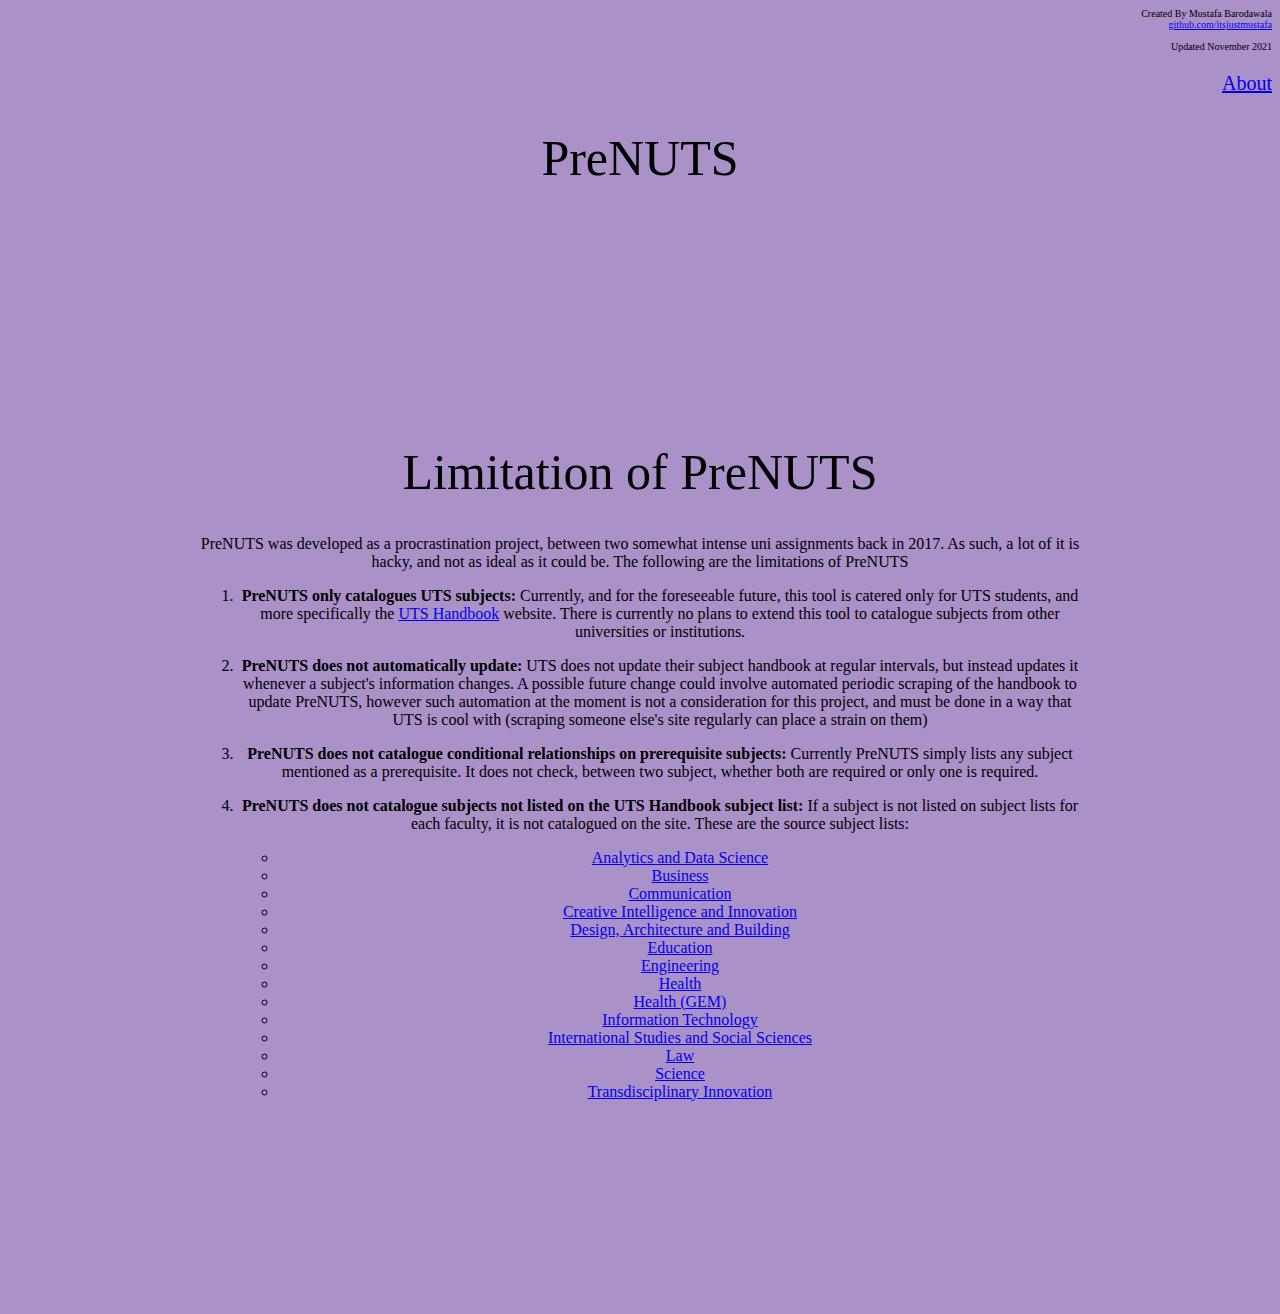
==== limitations.html @ 00e5c65a "Placed everything in a div with 15% padding" ====
<html>
	<!-- Data scraped from http://handbook.uts.edu.au/subjects/alpha.html -->
	<head>
		<title>PreNUTS</title>
		<link rel='stylesheet' href="styles_halloween.css">
	</head>
	<body align='center'>
		<p style="font-size: 10" align="right">Created By Mustafa Barodawala</br><a href="https://www.github.com/itsjustmustafa">github.com/itsjustmustafa</a></br></br>Updated November 2021</p>
		<p style="font-size: 20" align="right"><a href="https://github.com/itsjustmustafa/PreNUTS#prenuts---a--project">About</a></p>
		<h1 align='center'>
			<a href='https://itsjustmustafa.github.io/PreNUTS/' style='text-decoration: none; color: black'>
				PreNUTS
			</a>
		</h1>

	<div style="padding:15%">
	<h1>Limitation of PreNUTS</h1>
	<p>PreNUTS was developed as a procrastination project, between two somewhat intense uni assignments back in 2017. As such, a lot of it is hacky, and not as ideal as it could be. The following are the limitations of PreNUTS</p>

	<ol>
		<li><p><strong>PreNUTS only catalogues UTS subjects:</strong> Currently, and for the foreseeable future, this tool is catered only for UTS students, and more specifically the <a href="https://www.handbook.uts.edu.au/">UTS Handbook</a> website. There is currently no plans to extend this tool to catalogue subjects from other universities or institutions.</p>
		</li>
		<li><p><strong>PreNUTS does not automatically update:</strong> UTS does not update their subject handbook at regular intervals, but instead updates it whenever a subject&#39;s information changes. A possible future change could involve automated periodic scraping of the handbook to update PreNUTS, however such automation at the moment is not a consideration for this project, and must be done in a way that UTS is cool with (scraping someone else&#39;s site regularly can place a strain on them)</p>
		</li>
		<li><p><strong>PreNUTS does not catalogue conditional relationships on prerequisite subjects:</strong> Currently PreNUTS simply lists any subject mentioned as a prerequisite. It does not check, between two subject, whether both are required or only one is required.</p>
		</li>
		<li><p><strong>PreNUTS does not catalogue subjects not listed on the UTS Handbook subject list:</strong> If a subject is not listed on subject lists for each faculty, it is not catalogued on the site. These are the source subject lists:</p>
		<ul>
			<li><a href="https://www.handbook.uts.edu.au/ads/lists/alpha.html">Analytics and Data Science</a></li>
			<li><a href="https://www.handbook.uts.edu.au/bus/lists/alpha.html">Business</a></li>
			<li><a href="https://www.handbook.uts.edu.au/comm/lists/alpha.html">Communication</a></li>
			<li><a href="https://www.handbook.uts.edu.au/cii/lists/alpha.html">Creative Intelligence and Innovation</a></li>
			<li><a href="https://www.handbook.uts.edu.au/dab/lists/alpha.html">Design, Architecture and Building</a></li>
			<li><a href="https://www.handbook.uts.edu.au/edu/lists/alpha.html">Education</a></li>
			<li><a href="https://www.handbook.uts.edu.au/eng/lists/alpha.html">Engineering</a></li>
			<li><a href="https://www.handbook.uts.edu.au/health/lists/alpha.html">Health</a></li>
			<li><a href="https://www.handbook.uts.edu.au/health-gem/lists/alpha.html">Health (GEM)</a></li>
			<li><a href="https://www.handbook.uts.edu.au/it/lists/alpha.html">Information Technology</a></li>
			<li><a href="https://www.handbook.uts.edu.au/intl/lists/alpha.html">International Studies and Social Sciences</a></li>
			<li><a href="https://www.handbook.uts.edu.au/it/lists/alpha.html">Law</a></li>
			<li><a href="https://www.handbook.uts.edu.au/sci/lists/alpha.html">Science</a></li>
			<li><a href="https://www.handbook.uts.edu.au/tdi/lists/alpha.html">Transdisciplinary Innovation</a></li>
		</ul>
		</li>
	</ol>
	</div>
	</body>
</html>
---- styles_halloween.css ----
body{
	font-family: 'Tw Cen MT';
	background-color: rgb(170,145,200);
	text-rendering: optimizeLegibility;
}
h1{
	font-weight: lighter;
	font-size: 50px;
	color: black;
	text-decoration: none;
}
p{
	text-decoration: none !important;
}
.tooperSubject{
	margin: 5px;
	padding: 5px 20px 5px 20px;
	background: rgb(220,150,90);
	border-width: 2px;
	border-style: outset;
	border-color: rgb(220,150,90);
	font-size: 20px;
	white-space: normal;
	display: inline-block;
	width: fill;
}
.tooperSubject:hover{
	background: rgb(250,185,100);
	border-color: rgb(250,185,100);
	cursor: pointer;
}
.currentSubject{
	margin: 5px;
	padding: 5px 20px 5px 20px;
	background: rgb(130,200,135);
	border-width: 2px;
	border-style: outset;
	border-color: rgb(130,200,135);
	font-size: 20px;
	white-space: normal;
	display: inline-block;
	width: fill;
}
.currentSubject:hover{
	background: rgb(185,225,185);
	border-color: rgb(185,225,185);
	cursor: pointer;
}
.prereqSubject{
	margin: 5px;
	padding: 5px 20px 5px 20px;
	background: rgb(90,165,185);
	border-width: 2px;
	border-style: outset;
	border-color: rgb(90,165,185);
	font-size: 20px;
	white-space: normal;
	display: inline-block;
	width: fill;
}
.prereqSubject:hover{
	background: rgb(160,205,215);
	border-color: rgb(160,205,215);
	cursor: pointer;
}
.headRow{
	margin: 5px;
	padding: 5px 20px 5px 20px;
	background: rgb(135,100,175);
	border-width: 2px;
	border-style: outset;
	border-color: rgb(135,100,175);
	font-size: 20px;
	white-space: normal;
	display: inline-block;
	width: fill;
}
#prenutsInput{
	font-size: 40px;
	width: 80%;
	border: none;
	margin: auto 0;
	text-align: 'center'; 
	height:100%;
	background-color: rgb(200,185,220);
	color: rgb(50,35,70);
}
#prenutsInput:focus{
	outline: none;
}
#prenutsInput::placeholder{
	color: rgb(95, 65, 125);
	font-style: italic;
}
#inputWrapper{
	font-size: 40px;
	text-align: 'center';
	width: 100%;
	height: 50px;
}
#prenutsTable{
	width: 90%;
}
td span{
	width: 70%;
}
td{
	text-align: center;
	width: 33%;
}
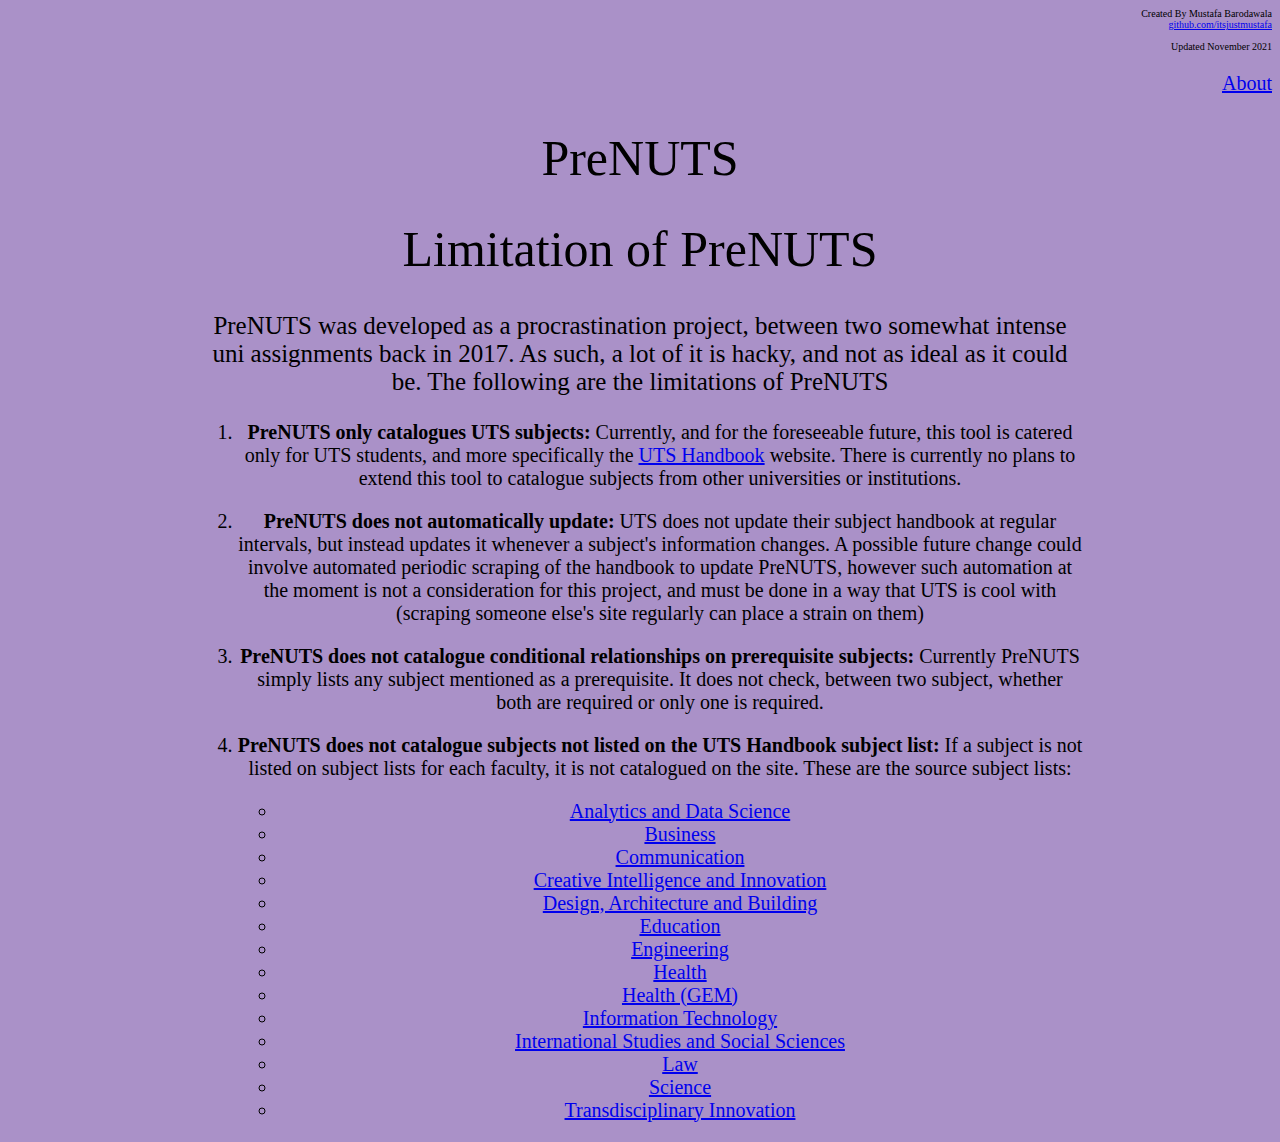
==== commit 16018250: "no vertical padding, and bigger font" ====
--- a/limitations.html
+++ b/limitations.html
@@ -13,11 +13,11 @@
 			</a>
 		</h1>
 
-	<div style="padding:15%">
+	<div style="padding-left:15%;padding-right:15%">
 	<h1>Limitation of PreNUTS</h1>
-	<p>PreNUTS was developed as a procrastination project, between two somewhat intense uni assignments back in 2017. As such, a lot of it is hacky, and not as ideal as it could be. The following are the limitations of PreNUTS</p>
+	<p style="font-size:25px">PreNUTS was developed as a procrastination project, between two somewhat intense uni assignments back in 2017. As such, a lot of it is hacky, and not as ideal as it could be. The following are the limitations of PreNUTS</p>
 
-	<ol>
+	<ol style="font-size:20px">
 		<li><p><strong>PreNUTS only catalogues UTS subjects:</strong> Currently, and for the foreseeable future, this tool is catered only for UTS students, and more specifically the <a href="https://www.handbook.uts.edu.au/">UTS Handbook</a> website. There is currently no plans to extend this tool to catalogue subjects from other universities or institutions.</p>
 		</li>
 		<li><p><strong>PreNUTS does not automatically update:</strong> UTS does not update their subject handbook at regular intervals, but instead updates it whenever a subject&#39;s information changes. A possible future change could involve automated periodic scraping of the handbook to update PreNUTS, however such automation at the moment is not a consideration for this project, and must be done in a way that UTS is cool with (scraping someone else&#39;s site regularly can place a strain on them)</p>
